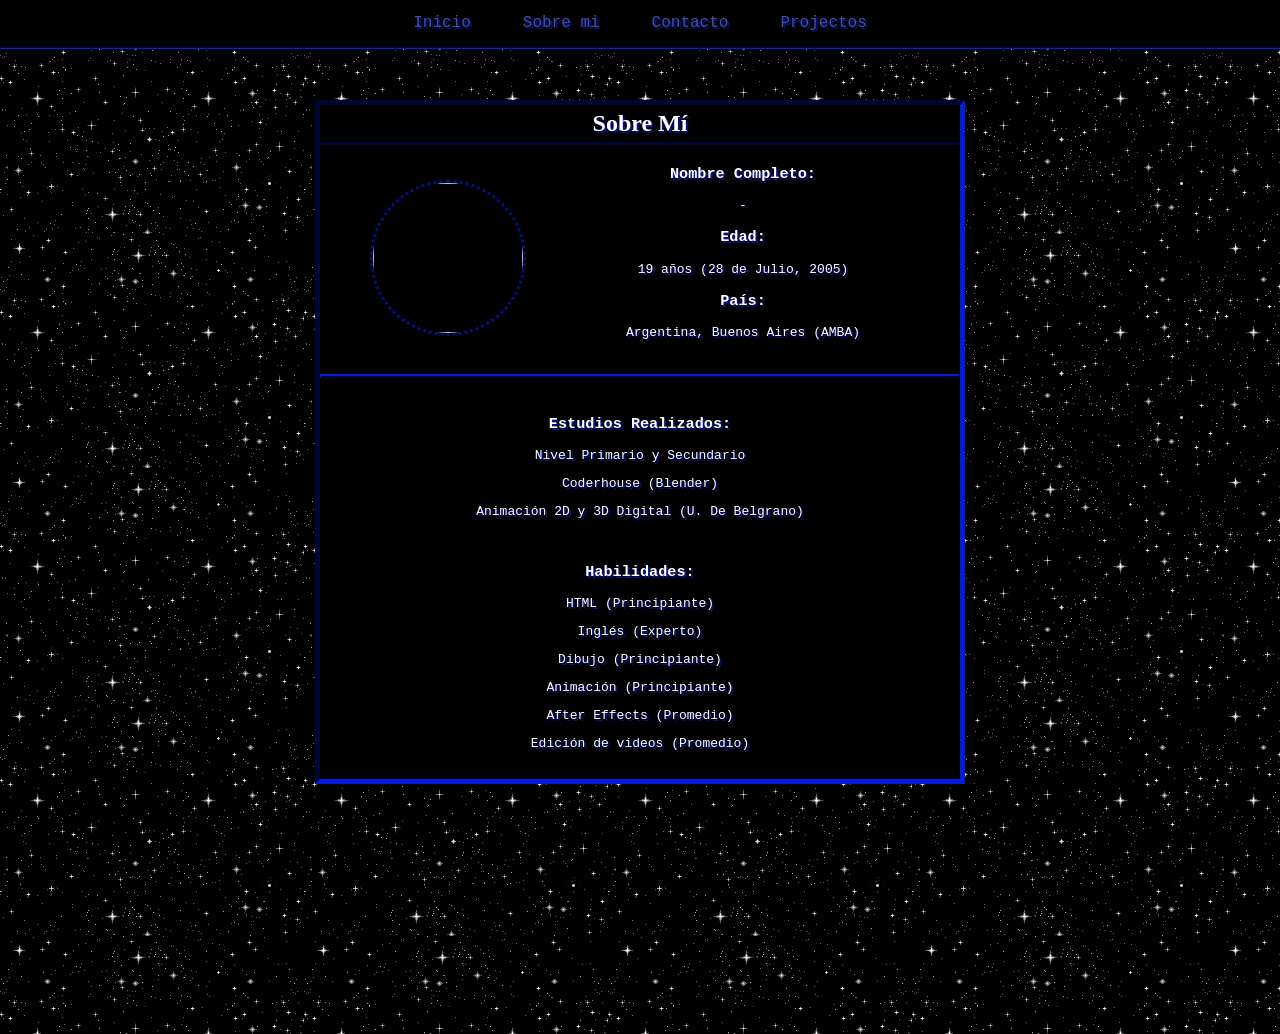
==== seccion2/index.html @ 036d486b "Add files via upload" ====
<!DOCTYPE html>
<html lang="en">

<head>
  <meta name="viewport" content="width=device-width, initial-scale=1.0">
  <meta charset="UTF-8">
  <title>Sobre mi</title>
  <link rel="stylesheet" type="text/css" href="../css/style.css">
  <link rel="icon" type="image/x-icon" href="../recursos/extra/icono.gif">	

</head>

<body>
 <header>
  <nav>
    <ul class="horizontal">
      <li><a href="../index.html">Inicio</a></li>
      <li><a href="#sobremi">Sobre mi</a></li>
      <li><a href="../contacto/index.html">Contacto</a></li>
      <li><a href="../projectos/index.html">Projectos</a></li>
   </ul>
  </nav>
 </header>

<main>

    <section id="sobremi">
    <div class="principio">
    <h1 class="boxtitulo">Sobre Mí</h1>
    <img src="https://i.pinimg.com/736x/b9/7e/c4/b97ec4f2e25b1cee1a28e54fc2ed5cb2.jpg" class="avatar">
      <h3>Nombre Completo:</h3>
       <p>-</p>
       <h3>Edad:</h3>
       <p>19 años (28 de Julio, 2005)</p>
       <h3>País:</h3>
       <p>Argentina, Buenos Aires (AMBA)</p>
      <br>
      <hr>
      <br>
      <h3>Estudios Realizados:</h3>
       <p>Nivel Primario y Secundario</p>
       <p>Coderhouse (Blender)</p>
       <p>Animación 2D y 3D Digital (U. De Belgrano)</p>
       <br>
      <h3>Habilidades:</h3>
      <p>HTML (Principiante)</p>
      <p>Inglés (Experto)</p>
      <p>Dibujo (Principiante)</p>
      <p>Animación (Principiante)</p>
      <p>After Effects (Promedio)</p>
      <p>Edición de videos (Promedio)</p>
      <br>
   </div>
  </section>
</main>

</body>
---- css/style.css ----
ul.horizontal {
  display: flex;
  justify-content: center; /* Center the menu items */
  margin: 0;
  padding: 0;
  background-color: black;
  list-style: none;
  position: fixed;
  top: 0;
  width: 100%;
  border-color: #001780;
  border-width: 20x;
  border-top: 0px;
  border-right: 0px;
  border-left: 0px;
  border-style:groove;
}

ul.horizontal li {
  padding: 0 10px;
}

ul.horizontal li a {
  display: block;
  color: #464fa5;
  text-align: center;
  padding: 14px 16px;
  text-decoration: none;
  font-family: 'Courier New', Courier, monospace;
  transition: font-size, background-color, border-style, color, border-width, 0.5s
}

ul.horizontal li a:hover {
  background-color: #0d196b9b;
  font-size: 15px;
  color: #ffffff;
  border-color: #000000;
  border-style:inset;
  border-width: 1px;
} 

body {
  margin: 0;
  margin-top: 100px;
  background-image: url('../recursos/fondos/stars\ 1.gif');
  align-items: center;
  color: white;
  text-align: center;
  text-shadow: 2px 2px #001286;
}

.principio {
  background-color: rgb(0, 0, 0);
  width: 50%;
  position:static;
  left: 0;
  right: 0;
  margin: 0 auto;
  border-style:inset;
  border-width: 5px;
  border-color: #001286;
  margin-bottom: 250px;
  font-family:monospace
}

.columna {
  float: left;
  background-color: #000000;
  border-style:inset;
  border-width: 5px;
  border-color: #001286;
  width: 20%;
    position:absolute;
}

.header {
  background-color: #F1F1F1;
  text-align: center;
  padding: 20px;
}

footer {
  color: red;
}

.avatar {
  border-radius: 100%;
  width: 150px;
  height: 150px;
  float: left;
  margin-left: 50px;
  margin-top: 15px;
  position:static;
  border-style:dotted;
  border-color: #001286;
}


.boxtitulo {
  border-style:outset;
  border-color:#001286;
  border-top: none;
  border-right: none;
  border-left: none;
  margin-top: auto;
  padding: 5px;
  font-weight: 100;
  text-overflow: clip;
  text-shadow: 2px 2px #001286;
  font-family: 'Times New Roman', Times, serif;
  font-weight: bold;
}

html {
  scroll-padding-top: 150px; /* adjust based on your header height */
}

hr {
  border-style:outset;
  border-color:#001286;
  border-width: 2px;
}

form {
  background-color: rgb(0, 0, 0);
  width: 30%;
  position:static;
  left: 0;
  right: 0;
  margin: 0 auto;
  border-style:inset;
  border-width: 5px;
  border-color: #001286;
  margin-bottom: 250px;
  font-family:monospace;
}

input {
  background-color: #000000;
  color: white;
  border-radius: 20%;
  padding: 5px;
  margin-bottom: 20px;
} 

label {
  font-size: 18px;
  font-family: 'Times New Roman', Times, serif;
  
}

h1 {
  text-align: center;
}

select {
  margin-bottom: 20px;
}
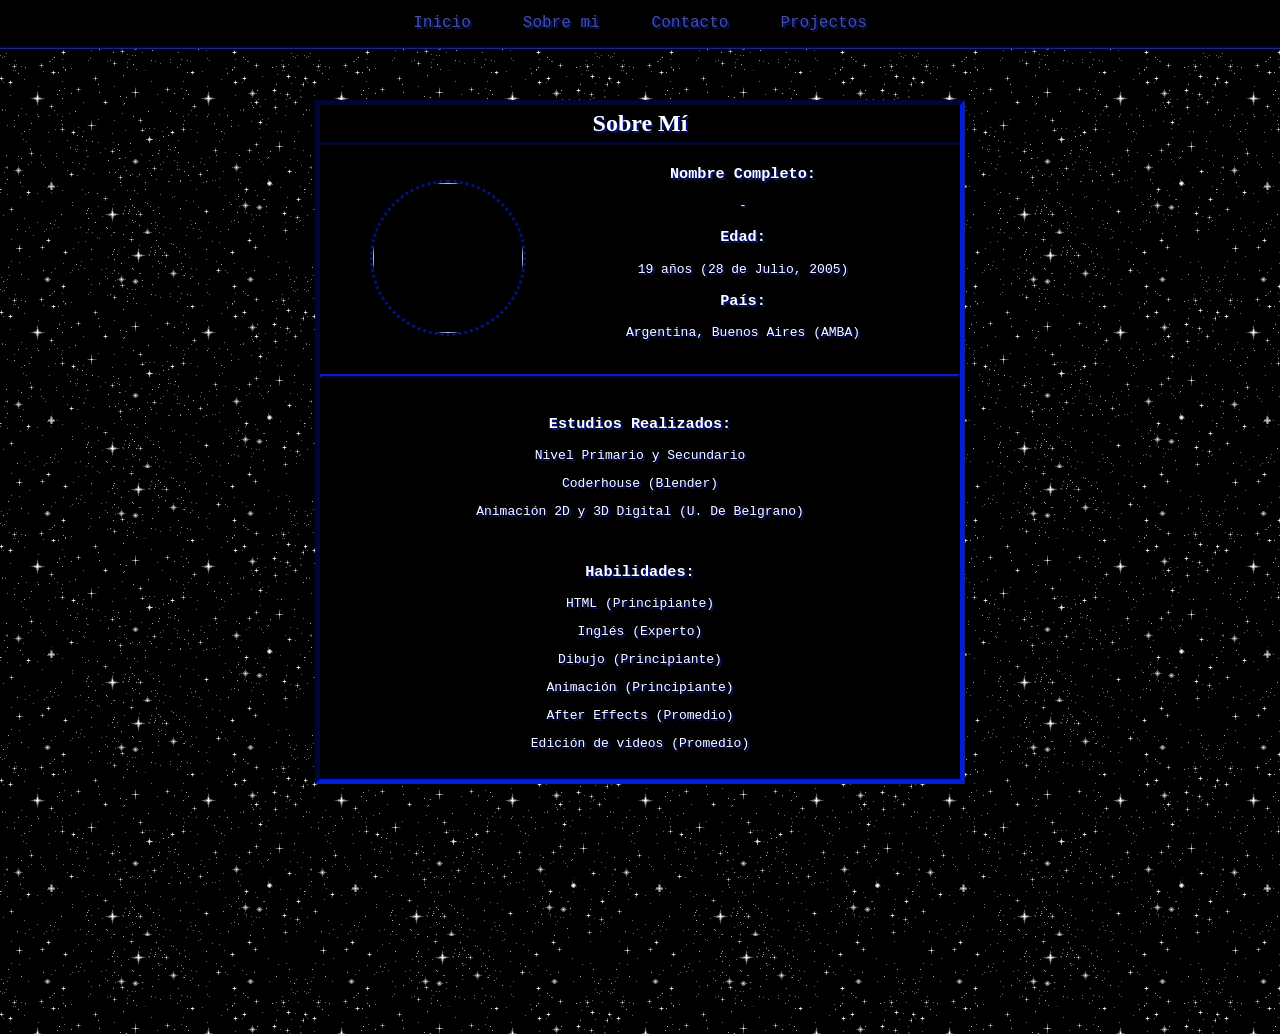
==== commit f3292b80: "Update index.html" ====
--- a/seccion2/index.html
+++ b/seccion2/index.html
@@ -6,7 +6,7 @@
   <meta charset="UTF-8">
   <title>Sobre mi</title>
   <link rel="stylesheet" type="text/css" href="../css/style.css">
-  <link rel="icon" type="image/x-icon" href="../recursos/extra/icono.gif">	
+  <link rel="icon" type="image/x-icon" href="../recursos/extra/icono.png">	
 
 </head>
 
@@ -54,4 +54,4 @@
   </section>
 </main>
 
-</body>+</body>
